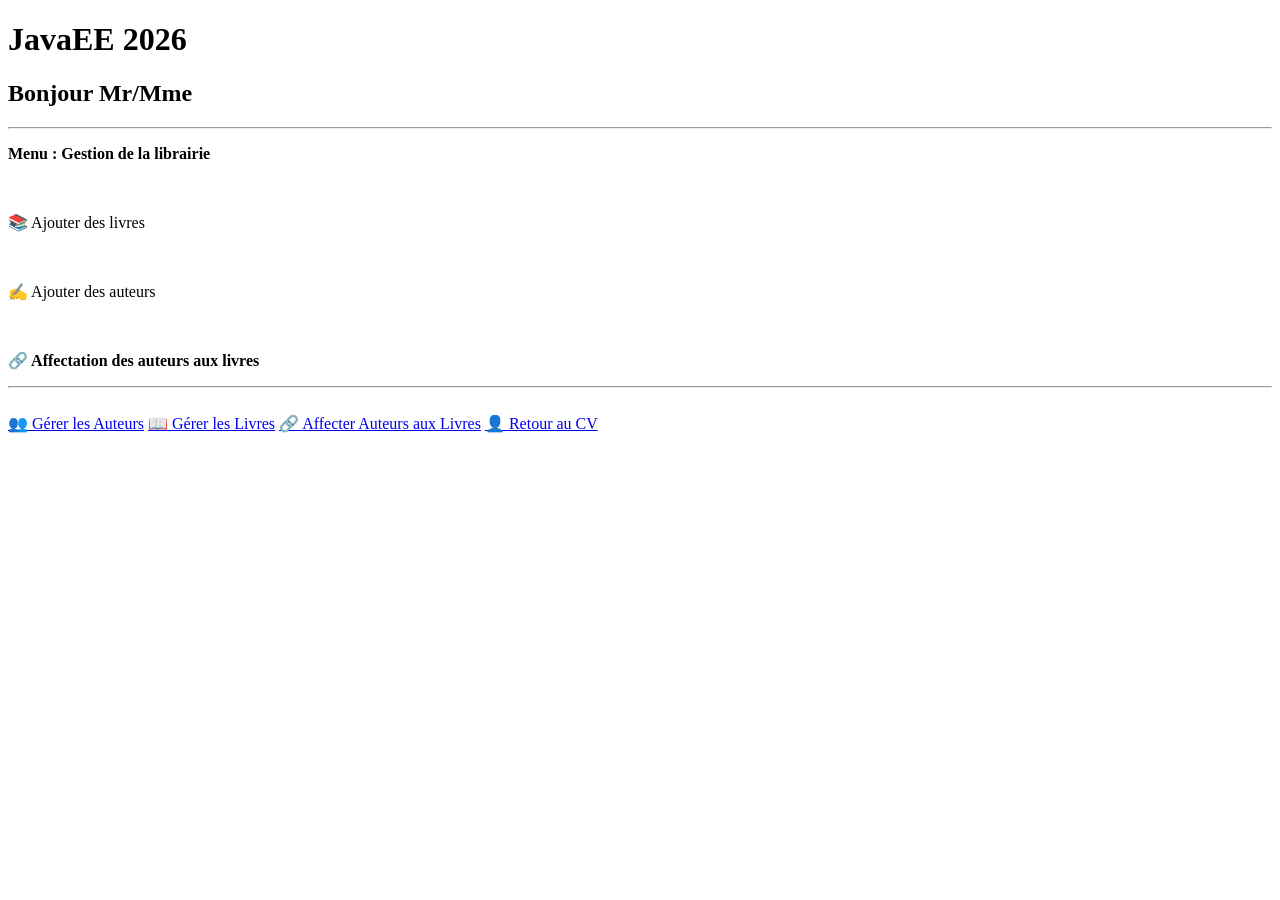
==== src/main/resources/templates/index.html @ e7203a82 "TP2 - Gestion Bibliothèque Spring Boot MVC" ====
<!DOCTYPE html>
<html xmlns:th="http://www.thymeleaf.org">
<head>
    <title>JavaEE 2025</title>
    <link rel="stylesheet" th:href="@{/style.css}"/>
</head>
<body>
<h1>JavaEE 2026</h1>
<h2>Bonjour Mr/Mme</h2>

<div class="menu-container">
    <hr/>
    <p><strong>Menu : Gestion de la librairie</strong></p>
    <br/>
    <p>📚 Ajouter des livres</p>
    <br/>
    <p>✍️ Ajouter des auteurs</p>
    <br/>
    <p><strong>🔗 Affectation des auteurs aux livres</strong></p>
    <hr/>
    <br/>
    <a href="/auteurs" class="btn-blue">👥 Gérer les Auteurs</a>
    <a href="/livres" class="btn-blue">📖 Gérer les Livres</a>
    <a href="/affecter" class="btn-blue">🔗 Affecter Auteurs aux Livres</a>
    <a href="#" class="btn-blue">👤 Retour au CV</a>
</div>
</body>
</html>
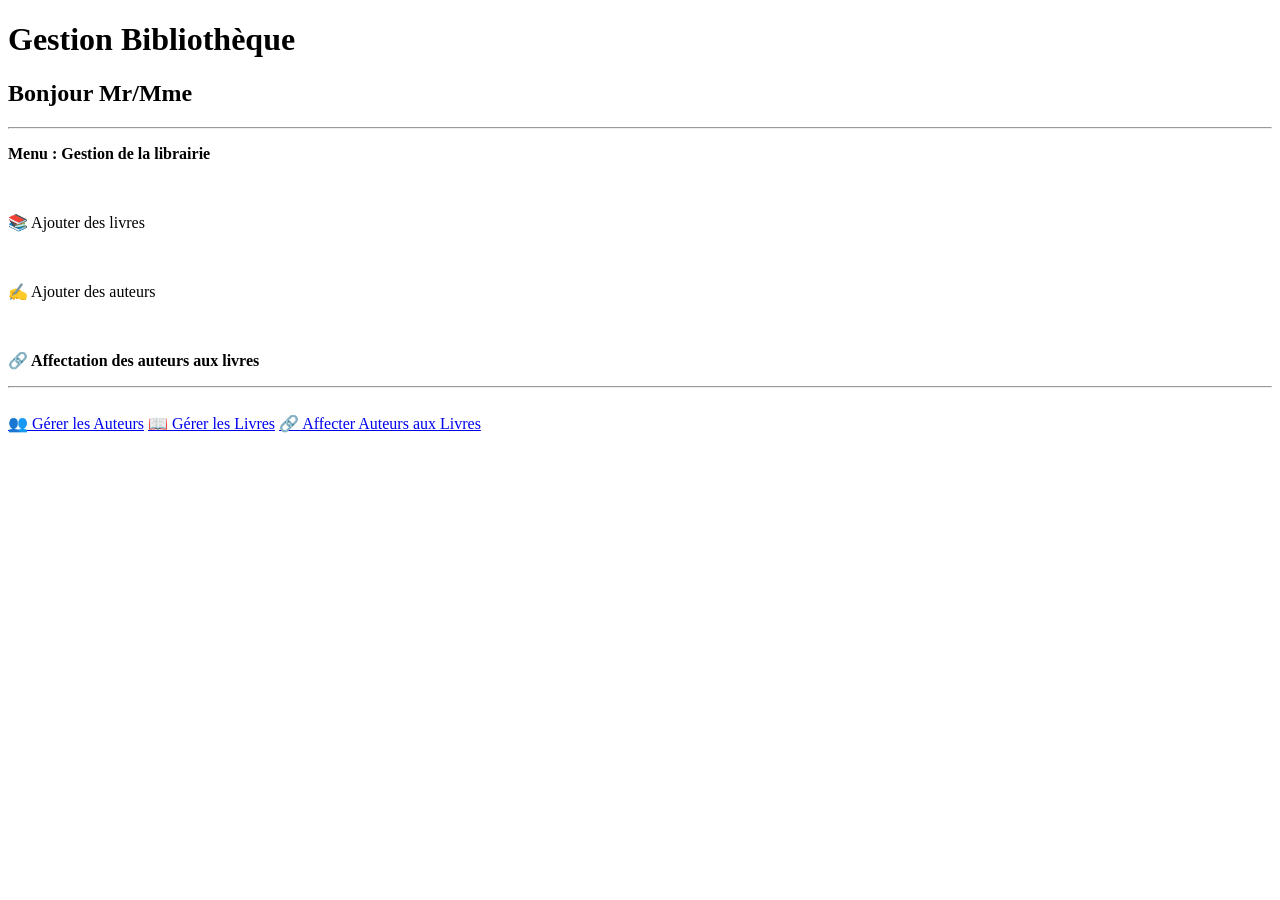
==== commit ead2015b: "Fix: index.html titre corrigé" ====
--- a/src/main/resources/templates/index.html
+++ b/src/main/resources/templates/index.html
@@ -1,11 +1,11 @@
 <!DOCTYPE html>
 <html xmlns:th="http://www.thymeleaf.org">
 <head>
-    <title>JavaEE 2025</title>
+    <title>Gestion Bibliothèque</title>
     <link rel="stylesheet" th:href="@{/style.css}"/>
 </head>
 <body>
-<h1>JavaEE 2026</h1>
+<h1>Gestion Bibliothèque</h1>
 <h2>Bonjour Mr/Mme</h2>
 
 <div class="menu-container">
@@ -22,7 +22,7 @@
     <a href="/auteurs" class="btn-blue">👥 Gérer les Auteurs</a>
     <a href="/livres" class="btn-blue">📖 Gérer les Livres</a>
     <a href="/affecter" class="btn-blue">🔗 Affecter Auteurs aux Livres</a>
-    <a href="#" class="btn-blue">👤 Retour au CV</a>
 </div>
+
 </body>
 </html>
